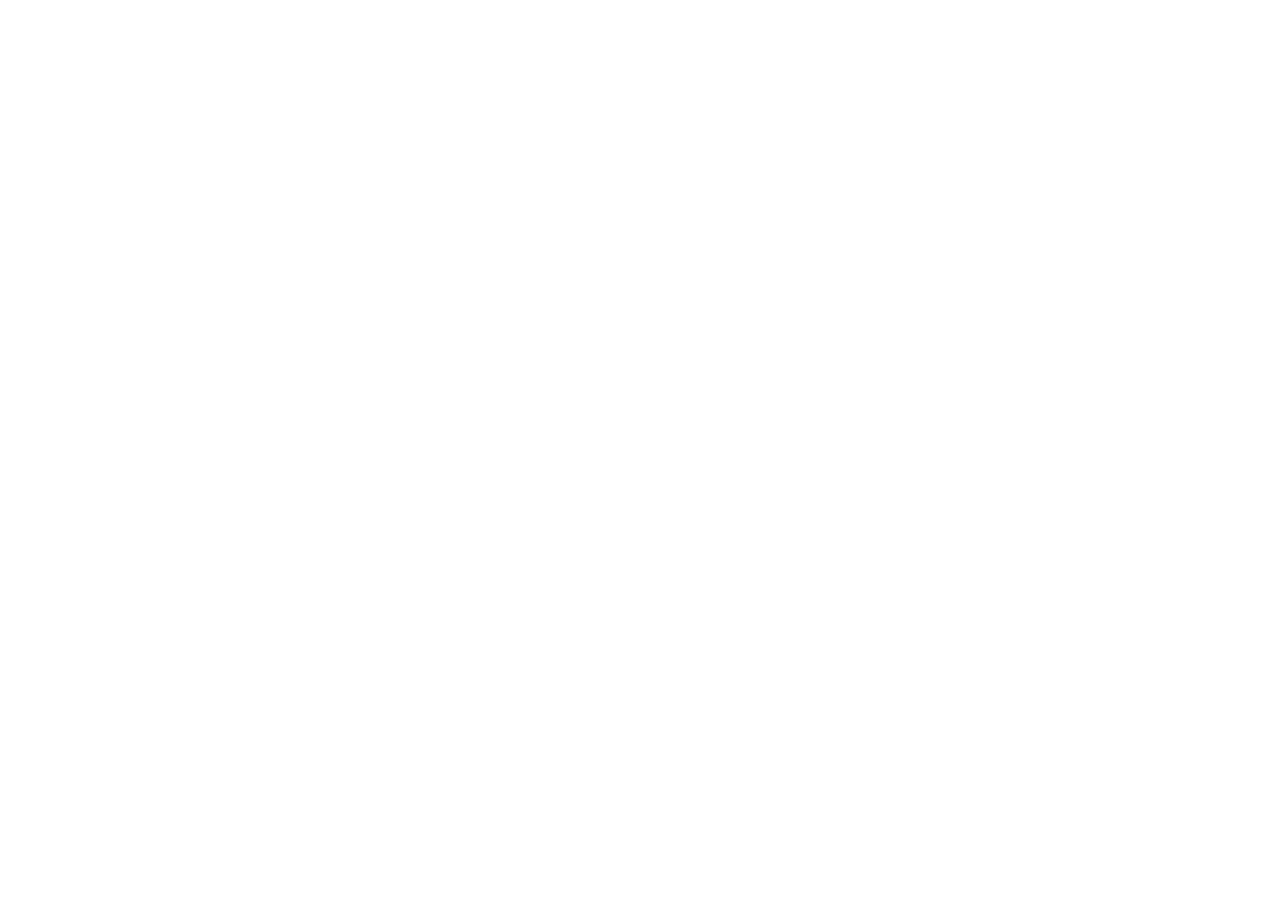
==== detail.html @ 769dc497 "detail for shop" ====
<!DOCTYPE html>
<html lang="en">
<head>
	<meta charset="UTF-8">
	<title>detail</title>
	<link rel="stylesheet" href="styles/main.css" type="text/css" />
	<link rel="stylesheet" href="styles/reset.css" type="text/css" />
</head>
<body>
	
</body>
</html>
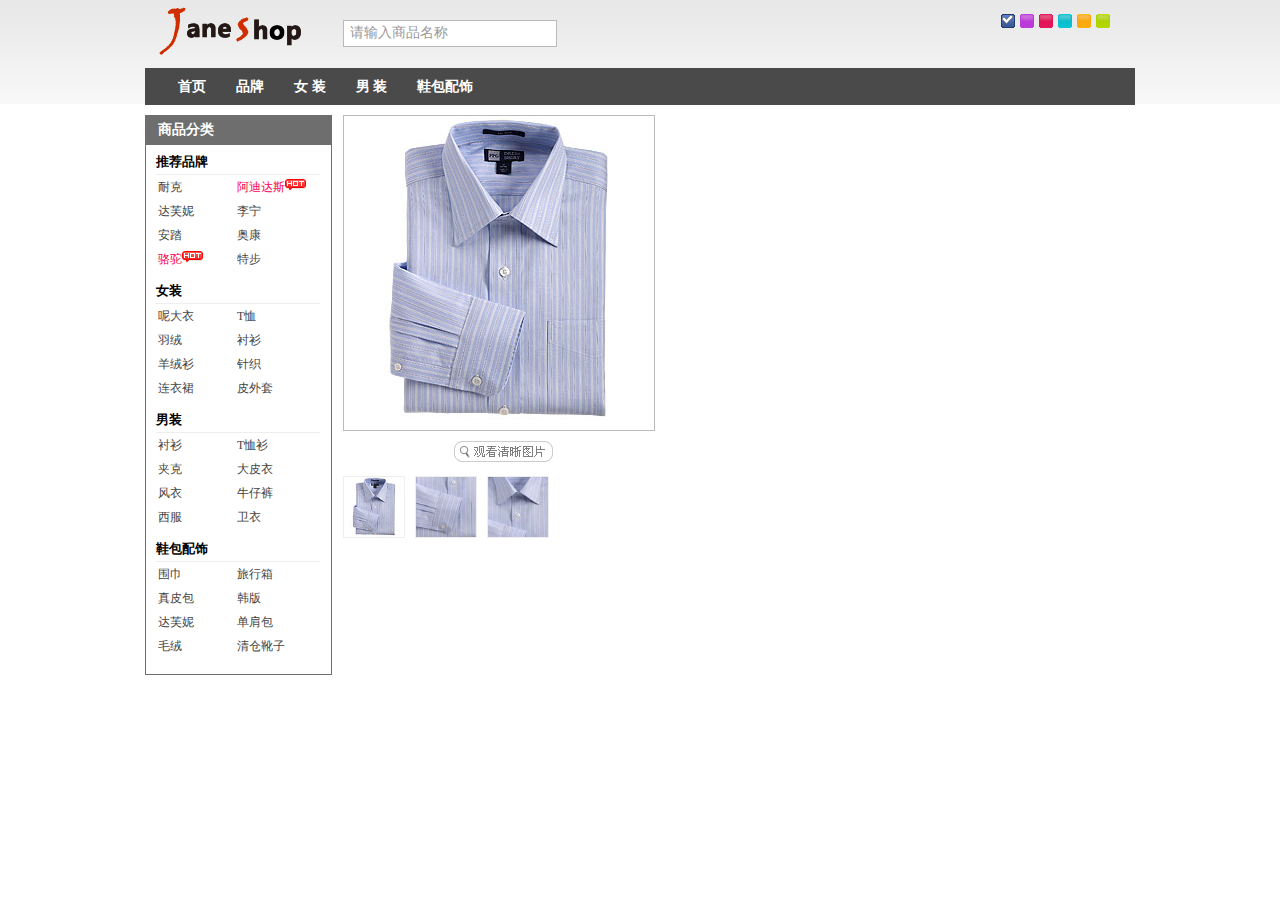
==== commit e53de740: "all the code for thickbox and zoom" ====
--- a/detail.html
+++ b/detail.html
@@ -3,10 +3,261 @@
 <head>
 	<meta charset="UTF-8">
 	<title>detail</title>
+	<script type="text/javascript" src='scripts/jquery-1.8.3.min.js'></script>
 	<link rel="stylesheet" href="styles/main.css" type="text/css" />
 	<link rel="stylesheet" href="styles/reset.css" type="text/css" />
+	<link rel="stylesheet" href="styles/skin/skin_0.css" type='text/css' id='cssfile' />
+	<link rel="stylesheet" href="styles/jquery.zoom.css"type='text/css' />
+	<link rel="stylesheet" type="text/css" href="styles/thickbox.css" />
+	<script type='text/javascript' src='scripts/jquery.thickbox.js'></script>
+	<script type="text/javascript" src='scripts/jquery.cookie.js'></script>
+	<script type='text/javascript' src='scripts/jquery.jqzoom.min.js'></script>
+	
 </head>
 <body>
-	
+	<div id='header'>
+		<div class='contWidth'>
+			<a href="#logo" class='logo'><img src="images/logo.gif" alt="Keithshop"></a>
+			<div class='search'>
+				<input type="text" id='inputSearch' class='' value='请输入商品名称' />
+			</div>
+			<ul id='skin'>
+				<li id='skin_0' title='蓝色' class='selected'>蓝色</li>
+				<li id='skin_1' title='紫色' >紫色</li>
+				<li id='skin_2' title='红色' >红色</li>
+				<li id='skin_3' title='天蓝色' >天蓝色</li>
+				<li id='skin_4' title='橙色' >橙色</li>
+				<li id='skin_5' title='淡绿色' >淡绿色</li>
+			</ul>
+			<!-- 导航 start -->
+			<div class='mainNav' id='nav'>
+				<ul class='nav'>
+					<li><a href="#">首页</a></li>
+					<li><a href="#">品牌</a>
+						<div class='jnNav'>
+							<div class='subitem'>
+								<dl class='fore'>
+									<dt>
+										<a href="#nogo">品牌：</a>
+									</dt>
+									<dd>
+										<em><a href="#nogo">耐克</a></em>
+										<em><a href="#nogo">阿迪达斯</a></em>
+										<em><a href="#nogo">达芙妮</a></em>
+										<em><a href="#nogo">李宁</a></em>
+										<em><a href="#nogo">安踏</a></em>
+										<em><a href="#nogo">奥康</a></em>
+										<em><a href="#nogo">骆驼</a></em>
+										<em><a href="#nogo">特步</a></em>
+										<em><a href="#nogo">耐克</a></em>
+										<em><a href="#nogo">阿迪达斯</a></em>
+										<em><a href="#nogo">达芙妮</a></em>
+										<em><a href="#nogo">李宁</a></em>
+										<em><a href="#nogo">特步</a></em>
+									</dd>
+								</dl>
+								<dl>
+									<dt>
+										<a href="#nogo">品牌：</a>
+									</dt>
+									<dd>
+										<em><a href="#nogo">耐克</a></em>
+										<em><a href="#nogo">阿迪达斯</a></em>
+										<em><a href="#nogo">达芙妮</a></em>
+										<em><a href="#nogo">李宁</a></em>
+										<em><a href="#nogo">安踏</a></em>
+										<em><a href="#nogo">奥康</a></em>
+										<em><a href="#nogo">骆驼</a></em>
+										<em><a href="#nogo">特步</a></em>
+										<em><a href="#nogo">耐克</a></em>
+										<em><a href="#nogo">阿迪达斯</a></em>
+										<em><a href="#nogo">达芙妮</a></em>
+										<em><a href="#nogo">李宁</a></em>
+										<em><a href="#nogo">特步</a></em>
+									</dd>
+								</dl>
+							</div>
+						</div>
+					</li>
+					<li><a href="#nogo">女 装</a>
+						<div class='jnNav'>
+							<div class='subitem'>
+								<dl class='fore'>
+									<dt>
+										<a href="#nogo">女装：</a>
+									</dt>
+									<dd>
+										<em><a href="#nogo">耐克</a></em>
+										<em><a href="#nogo">阿迪达斯</a></em>
+										<em><a href="#nogo">达芙妮</a></em>
+										<em><a href="#nogo">李宁</a></em>
+										<em><a href="#nogo">安踏</a></em>
+										<em><a href="#nogo">奥康</a></em>
+										<em><a href="#nogo">骆驼</a></em>
+										<em><a href="#nogo">特步</a></em>
+										<em><a href="#nogo">耐克</a></em>
+										<em><a href="#nogo">阿迪达斯</a></em>
+										<em><a href="#nogo">达芙妮</a></em>
+										<em><a href="#nogo">李宁</a></em>
+										<em><a href="#nogo">特步</a></em>
+									</dd>
+								</dl>
+								<dl>
+									<dt>
+										<a href="#nogo">女装：</a>
+									</dt>
+									<dd>
+										<em><a href="#nogo">耐克</a></em>
+										<em><a href="#nogo">阿迪达斯</a></em>
+										<em><a href="#nogo">达芙妮</a></em>
+										<em><a href="#nogo">李宁</a></em>
+										<em><a href="#nogo">安踏</a></em>
+										<em><a href="#nogo">奥康</a></em>
+										<em><a href="#nogo">骆驼</a></em>
+										<em><a href="#nogo">特步</a></em>
+										<em><a href="#nogo">耐克</a></em>
+										<em><a href="#nogo">阿迪达斯</a></em>
+										<em><a href="#nogo">达芙妮</a></em>
+										<em><a href="#nogo">李宁</a></em>
+										<em><a href="#nogo">特步</a></em>
+									</dd>
+								</dl>
+							</div>
+						</div>
+					</li>
+					<li><a href="#nogo">男 装</a>
+						<div class='jnNav'>
+							<div class='subitem'>
+								<dl class='fore'>
+									<dt>
+										<a href="#nogo">男装：</a>
+									</dt>
+									<dd>
+										<em><a href="#nogo">耐克</a></em>
+										<em><a href="#nogo">阿迪达斯</a></em>
+										<em><a href="#nogo">达芙妮</a></em>
+										<em><a href="#nogo">李宁</a></em>
+										<em><a href="#nogo">安踏</a></em>
+										<em><a href="#nogo">奥康</a></em>
+										<em><a href="#nogo">骆驼</a></em>
+										<em><a href="#nogo">特步</a></em>
+										<em><a href="#nogo">耐克</a></em>
+										<em><a href="#nogo">阿迪达斯</a></em>
+										<em><a href="#nogo">达芙妮</a></em>
+										<em><a href="#nogo">李宁</a></em>
+										<em><a href="#nogo">特步</a></em>
+									</dd>
+								</dl>
+								<dl>
+									<dt>
+										<a href="#nogo">男装：</a>
+									</dt>
+									<dd>
+										<em><a href="#nogo">耐克</a></em>
+										<em><a href="#nogo">阿迪达斯</a></em>
+										<em><a href="#nogo">达芙妮</a></em>
+										<em><a href="#nogo">李宁</a></em>
+										<em><a href="#nogo">安踏</a></em>
+										<em><a href="#nogo">奥康</a></em>
+										<em><a href="#nogo">骆驼</a></em>
+										<em><a href="#nogo">特步</a></em>
+										<em><a href="#nogo">耐克</a></em>
+										<em><a href="#nogo">阿迪达斯</a></em>
+										<em><a href="#nogo">达芙妮</a></em>
+										<em><a href="#nogo">李宁</a></em>
+										<em><a href="#nogo">特步</a></em>
+									</dd>
+								</dl>
+							</div>
+						</div>
+					</li>
+					<li><a href="#">鞋包配饰</a></li>
+				</ul>
+			</div>
+			<!-- 导航结束 -->
+		</div>
+	</div>
+	<!-- 头部结束 -->
+	<div id='content'>
+		<div class="janeshop">
+			<div id='jnCatalog'>
+				<h2 title='商品分类'>商品分类</h2>
+				<div class='jnCatainfo'>
+					<h3>推荐品牌</h3>
+					<ul>
+						<li><a href="#nogo">耐克</a></li>
+						<li><a href="#nogo" class='promoted'>阿迪达斯</a></li>
+						<li><a href="#nogo">达芙妮</a></li>
+						<li><a href="#nogo">李宁</a></li>
+						<li><a href="#nogo">安踏</a></li>
+						<li><a href="#nogo">奥康</a></li>
+						<li><a href="#nogo" class='promoted'>骆驼</a></li>
+						<li><a href="#nogo">特步</a></li>
+					</ul>
+					<br class='clear' />
+					<h3>女装</h3>
+					<ul>
+						<li><a href="#nogo">呢大衣</a></li>
+						<li><a href="#nogo">T恤</a></li>
+						<li><a href="#nogo">羽绒</a></li>
+						<li><a href="#nogo">衬衫</a></li>
+						<li><a href="#nogo">羊绒衫</a></li>
+						<li><a href="#nogo">针织</a></li>
+						<li><a href="#nogo">连衣裙</a></li>
+						<li><a href="#nogo">皮外套</a></li>
+					</ul>
+					<br class='clear' />
+					<h3>男装</h3>
+					<ul>
+						<li><a href="#nogo">衬衫</a></li>
+						<li><a href="#nogo">T恤衫</a></li>
+						<li><a href="#nogo">夹克</a></li>
+						<li><a href="#nogo">大皮衣</a></li>
+						<li><a href="#nogo">风衣</a></li>
+						<li><a href="#nogo">牛仔裤</a></li>
+						<li><a href="#nogo">西服</a></li>
+						<li><a href="#nogo">卫衣</a></li>
+					</ul>
+					<br class='clear' />
+					<h3>鞋包配饰</h3>
+					<ul>
+						<li><a href="#nogo">围巾</a></li>
+						<li><a href="#nogo">旅行箱</a></li>
+						<li><a href="#nogo">真皮包</a></li>
+						<li><a href="#nogo">韩版</a></li>
+						<li><a href="#nogo">达芙妮</a></li>
+						<li><a href="#nogo">单肩包</a></li>
+						<li><a href="#nogo">毛绒</a></li>
+						<li><a href="#nogo">清仓靴子</a></li>
+					</ul>
+				</div>
+			</div>
+			<div id='jnProitem'>
+				<div class='jqzoomWrap'>
+					<a href="images/pro_img/blue_one_big.jpg" class='jqzoom' rel='gal1' title='免烫高支棉条纹衬衣'>
+						<img src="images/pro_img/blue_one_small.jpg" alt="免烫高支棉条纹衬衣" title='免烫高支棉条纹衬衣' id='bigImg'/>
+					</a>
+				</div>
+				<span>
+					<a href="images/pro_img/blue_one_big.jpg" id='thickImg' class='thickbox' title='免烫高支棉条纹衬衣'>
+						<img src="images/look.gif" alt="点击看大图" />
+					</a>
+				</span>
+				<ul class='imgList'>
+					<li><a href="javascript:void(0)" rel="{gallery:'gal1',smallimage:'images/pro_img/blue_one_small.jpg',largeimage:'images/pro_img/blue_one_big.jpg'}">
+						<img src="images/pro_img/blue_one.jpg" alt="" />
+					</a></li>
+					<li><a href="javascript:void(0)" rel="{gallery:'gal1',smallimage: 'images/pro_img/blue_two_small.jpg',largeimage: 'images/pro_img/blue_two_big.jpg'}">
+						<img src="images/pro_img/blue_two.jpg" alt="" />
+					</a></li>
+					<li><a href="javascript:void(0)" rel="{gallery: 'gal1', smallimage: 'images/pro_img/blue_three_small.jpg',largeimage: 'images/pro_img/blue_three_big.jpg'}">
+						<img src="images/pro_img/blue_three.jpg" alt="" />
+					</a></li>
+				</ul>
+			</div>
+			<div id='jnDetails'></div>
+		</div>
+	</div>
+	<script type="text/javascript" src='scripts/global.js'></script>
 </body>
 </html>--- a/styles/main.css
+++ b/styles/main.css
@@ -0,0 +1,526 @@
+#header{
+	background: url("../images/headerbg.png") repeat-x scroll 0 0 #fff;
+	height:105px;
+}
+#header .contWidth{
+	position: relative;
+	height:105px;
+	width:990px;
+	margin:0 auto;
+	z-index:100;
+}
+#header .logo{
+	float:left;
+	margin:0 0 0 10px;
+	color:#fff;
+	line-height:80px;
+}
+#header .search{
+	position: absolute;
+	left:198px;
+	top:20px;
+}
+
+
+
+#inputSearch{
+	border:1px solid #bababa;
+	color:#999;
+	font-size:14px;
+	height:17px;
+	padding:3px 6px 5px 6px;
+	width:200px;
+}
+#inputSearch.focus{
+	border:1px solid #00a5ff;
+}
+
+
+#skin{
+	float:right;
+	margin:10px;
+	padding:4px;
+	width:120px;
+}
+#skin li{
+	float:left;
+	margin-right:4px;
+	width:15px;
+	height:15px;
+	overflow:hidden;
+	display:block;
+	cursor:pointer;
+	text-indent:-9999px;
+	background-image: url(../images/theme.gif);
+}
+#skin_0{
+	background-position: 0px 0px;
+}
+#skin_1{
+	background-position: 15px 0px;
+}
+#skin_2{
+	background-position: 35px 0px;
+}
+#skin_3{
+	background-position: 55px 0px;
+}
+#skin_4{
+	background-position: 75px 0px;
+}
+#skin_5{
+	background-position: 95px 0px
+}
+#skin_0.selected{
+	background-position: 0px 15px;
+}
+#skin_1.selected{
+	background-position: 15px 15px;
+}
+#skin_2.selected{
+	background-position: 35px 15px;
+}
+#skin_3.selected{
+	background-position: 55px 15px;
+}
+#skin_4.selected{
+	background-position: 75px 15px;
+}
+#skin_5.selected{
+	background-position: 95px 15px;
+}
+
+/*导航样式开始*/
+.mainNav{
+	position: absolute;
+	top:68px;
+	left:0px;
+	height:37px;
+	line-height:37px;
+	width:990px;
+	z-index:100;
+	background-color: #4a4a4a;
+}
+.mainNav .nav{
+	display: inline;
+	float:left;
+	margin-left:25px;
+}
+.mainNav ul li{
+	float:left;
+	display: inline;
+	margin-right:14px;
+	position: relative;
+	z-index: 100;
+}
+.mainNav ul li a{
+	display:block;
+	padding:0 8px;
+	font-weight: 700;
+	color:#fff;
+	font-size:14px;
+}
+.mainNav ul li a:hover{
+	background: none;
+}
+/*二级菜单*/
+.jnNav{
+	background: #fff;
+	border:1px solid #b1b1b1;
+	border-top:0px;
+	position: absolute;
+	overflow: hidden;
+	top:37px;
+	left:0px;
+	width:474px;
+	z-index: 1000;
+	display:none;
+}
+.jnNav .subitem{
+	float:left;
+	height:auto !important;
+	min-height:100px;
+	padding:10px 12px;
+	width:450px;
+}
+.jnNav .subitem dl{
+	border-top:1px dashed #c4c4c4;
+	overflow: hidden;
+	padding:8px 0;
+	float: left;
+}
+.jnNav .subitem .fore{
+	border-top-style:none;
+	padding-top:0;
+}
+.jnNav .subitem dt{
+	float:left;
+	font-weight: bold;
+	line-height: 16px;
+	padding: 4px 3px;
+	text-align:center;
+	width:76px;
+}
+.jnNav .subitem dt a{
+	color:#000;
+	font-weight:700;
+	font-size:12px;
+	padding:0;
+}
+.jnNav .subitem dd{
+	float:left;
+	overflow: hidden;
+	padding:0px;
+	width:364px;
+}
+.jnNav .subitem em {
+	border-right:1px solid #ccc;
+	float:left;
+	font-style:normal;
+	height:14px;
+	line-height:14px;
+	margin:5px 0;
+	padding:0 8px;
+}
+.jnNav .subitem em a{
+	color:#666;
+	white-space: nowrap;
+	font-size:12px;
+	font-weight: normal;
+	padding:0px;
+}
+.jnNav .subitem em.noborder{
+	border-right:none;
+}
+/* 网站主体 */
+#content{
+	clear:both;
+	margin:0 auto;
+	width:990px;
+	position:relative;
+	font-size:12px;
+}
+.janeshop{
+	height:560px;
+	padding:10px 0;
+	overflow: hidden;
+}
+#jnCatalog{
+	float:left;
+	height:560px;
+	margin:0 11px 0 0 ;
+	overflow: hidden;
+	width:187px;
+}
+#jnImageroll{
+	float:left;
+	height:320px;
+	margin:0px 12px 0 0;
+	overflow:hidden;
+	position:relative;
+	width:550px;
+}
+#jnNotice{
+	float:left;
+	height:321px;
+	overflow:hidden;
+	width:230px;
+}
+#jnBrand{
+	float:left;
+	height:230px;
+	margin:10px 0;
+	overflow:hidden;
+	width:790px;
+}
+/* 左边商品分类 */
+#jnCatalog h2{
+	height:30px;
+	line-height:30px;
+	font-weight: bold;
+	text-indent:13px;
+	color:#fff;
+	font-size:14px;
+	background-color: #6e6e6e;
+}
+.jnCatainfo{
+	border:1px solid #6e6e6e;
+	border-style:none solid solid;
+	border-width:0 1px 1px;
+	height:524px;
+	overflow: hidden;
+	padding:5px 10px 0;
+	width:165px;
+}
+.jnCatainfo h3{
+	border-bottom:1px solid #eee;
+	height:24px;
+	line-height:24px;
+	width:164px;
+	clear:both;
+	font-size:13px;
+	font-weight:bold;
+}
+.jnCatainfo ul{
+	float:left;
+	padding:0 2px 8px;
+}
+.jnCatainfo li{
+	color:#aeadae;
+	float:left;
+	height:24px;
+	line-height:24px;
+	width:79px;
+	overflow:hidden;
+	position: relative;
+}
+.jnCatainfo li a{
+	color:#444;
+}
+.jnCatainfo li a:hover{
+	color:#008cd7;
+	text-decoration:none;
+}
+.jnCatainfo li a.promoted{
+	color:#f9044e;
+}
+.jnCatainfo li .hot{
+	background: url("../images/hot.gif") no-repeat scroll 0 0 transparent;
+	height:16px;
+	position:absolute;
+	top:2px;
+	width:21px;
+}
+/* 大屏广告 */
+#jnImageroll img{
+	position:absolute;
+	left:0px;
+	top:0px;
+}
+#jnImageroll div{
+	position:absolute;
+	bottom:0px;
+	overflow:hidden;
+	float:left;
+}
+#jnImageroll div a{
+	background-color: #444;
+	color:#fff;
+	display:inline-block;
+	float:left;
+	height:32px;
+	margin-right:1px;
+	overflow:hidden;
+	padding:5px 15px;
+	text-align:center;
+	width:79px;
+}
+#jnImageroll div a:hover{
+	text-decoration:underline;
+}
+#jnImageroll div a em{
+	cursor:pointer;
+	display:block;
+	height:16px;
+	overflow:hidden;
+	width:79px;
+}
+#jnImageroll .last{
+	margin:0px;
+	width:80px;
+}
+#jnImageroll a.chos{
+	background: url('../images/adindex.gif') no-repeat center 39px #37a7d7;
+	color:#fff;
+}
+/* 最新动态 */
+#jnMiaosha{
+	float:left;
+	height:176px;
+	margin-bottom:10px;
+	overflow:hidden;
+	width:230px;
+}
+#jnNoticeInfo{
+	float:left;
+	border:1px solid #dfdfdf;
+	height:133px;
+	overflow:hidden;
+	width:228px;
+}
+#jnNoticeInfo h2{
+	height:23px;
+	line-height:23px;
+	border-bottom:1px solid #dfdfdf;
+	text-indent:12px;
+}
+#jnNoticeInfo ul{
+	float:left;
+	padding:6px 2px 0px 12px;
+}
+#jnNoticeInfo li{
+	height:20px;
+	line-height:20px;
+	overflow:hidden;
+}
+#jnNoticeInfo li a{
+	color:gray;
+}
+#jnNoticeInfo li a:hover{
+	color:#008cd7;
+	text-decoration:none;
+}
+#tooltip{
+	position:absolute;
+	border:1px solid #333;
+	background-color: #f7f5d1;
+	padding:1px;
+	color:#333;
+	display:none;
+	font-size:12px;
+}
+/* 品牌活动 */
+#jnBrandTab{
+	border-bottom:1px solid #e4e4e4;
+	float:left;
+	height:29px;
+	position:relative;
+	width:790px;
+}
+#jnBrandTab h2{
+	height:29px;
+	line-height:29px;
+	left:0px;
+	position:absolute;
+	width:100px;
+	font-size:14px;
+}
+#jnBrandTab ul{
+	position:absolute;
+	right:0px;
+	top:10px;
+}
+#jnBrandTab ul li {
+	float:left;
+	margin:0 10px 0 0 ;
+}
+#jnBrandTab li a{
+	background-color: #e4e4e4;
+	color:#000;
+	display:inline-block;
+	height:20px;
+	line-height:20px;
+	padding:0 10px;
+}
+#jnBrandTab .chos{
+	background: url('../images/chos.gif') no-repeat scroll 50% bottom transparent;
+	padding-bottom:3px;
+}
+#jnBrandTab .chos a{
+	background-color: #fa5889;
+	color:#fff;
+	outline:0 none;
+}
+#jnBrandContent{
+	float:left;
+	height:188px;
+	overflow:hidden;
+	margin:8px 5px;
+	width:790px;
+	position:relative;
+}
+#jnBrandList{
+	position:absolute;
+	left:0px;
+	top:0px;
+	width:3200px;
+}
+#jnBrandList li{
+	float:left;
+	height:188px;
+	overflow:hidden;
+	padding:0 5px;
+	position:relative;
+	width:185px;
+}
+#jnBrandList li img{
+	left:5px;
+	position:absolute;
+	top:0px;
+}
+#jnBrandList li span{
+	background-color: #efefef;
+	position:absolute;
+	bottom:0px;
+	color:#666;
+	display:block;
+	font-size:14px;
+	height:24px;
+	line-height:24px;
+	overflow:hidden;
+	text-align:center;
+	width:183px;
+}
+#jnBrandList li a {
+	color:#666;
+}
+#jnBrandList li a:hover{
+	color:#008cd7;
+	text-decoration:none;
+}
+.imageMask{
+	background-color:#ffffff; 
+	filter:alpha(opacity=0);
+	opacity: 0;
+	cursor: pointer;
+}
+.imageOver{
+	background:url('../images/zoom.gif') no-repeat 50% 50%;
+	filter:alpha(opacity=60);
+	opacity:0.6;
+}
+
+/* detail start*/
+#jnProitem{
+	float:left;
+	width:312px;
+	height:560px;
+	display:inline;
+}
+/* 产品大图和产品缩略图 start */
+#jnProitem .jqzoomWrap{
+	border:1px solid #bbb;
+	cursor:pointer;
+	float:left;
+	padding:0px;
+	position:relative;
+}
+#jnProitem span{
+	clear:both;
+	display:block;
+	padding-bottom:10px;
+	padding-top:10px;
+	width:320px;
+	text-align:center;
+}
+#jnProitem ul.imgList{
+	height:80px;
+}
+#jnProitem ul.imgList li{
+	float:left;
+	margin-right:10px;
+}
+#jnProitem ul.imgList li img{
+	width:60px;
+	height:60px;
+	padding:1px;
+	background-color: #eee;
+	cursor:pointer;
+}
+#jnProitem ul.imgList li img:hover{
+	padding:1px;
+	background-color: #999;
+}
+/* 产品大图和产品缩略图 end */
+
+/* detail end */--- a/styles/skin/skin_0.css
+++ b/styles/skin/skin_0.css
@@ -0,0 +1,6 @@
+.mainNav {
+    background-color: #4A4A4A;
+}
+#jnCatalog h2 {
+    background-color: #6E6E6E;
+}--- a/styles/thickbox.css
+++ b/styles/thickbox.css
@@ -0,0 +1,163 @@
+/* ----------------------------------------------------------------------------------------------------------------*/
+/* ---------->>> global settings needed for thickbox <<<-----------------------------------------------------------*/
+/* ----------------------------------------------------------------------------------------------------------------*/
+*{padding: 0; margin: 0;}
+
+/* ----------------------------------------------------------------------------------------------------------------*/
+/* ---------->>> thickbox specific link and font settings <<<------------------------------------------------------*/
+/* ----------------------------------------------------------------------------------------------------------------*/
+#TB_window {
+	font: 12px Arial, Helvetica, sans-serif;
+	color: #333333;
+}
+
+#TB_secondLine {
+	font: 10px Arial, Helvetica, sans-serif;
+	color:#666666;
+}
+
+#TB_window a:link {color: #666666;}
+#TB_window a:visited {color: #666666;}
+#TB_window a:hover {color: #000;}
+#TB_window a:active {color: #666666;}
+#TB_window a:focus{color: #666666;}
+
+/* ----------------------------------------------------------------------------------------------------------------*/
+/* ---------->>> thickbox settings <<<-----------------------------------------------------------------------------*/
+/* ----------------------------------------------------------------------------------------------------------------*/
+#TB_overlay {
+	position: fixed;
+	z-index:100;
+	top: 0px;
+	left: 0px;
+	height:100%;
+	width:100%;
+}
+
+.TB_overlayMacFFBGHack {background: url(macFFBgHack.png) repeat;}
+.TB_overlayBG {
+	background-color:#000;
+	filter:alpha(opacity=75);
+	-moz-opacity: 0.75;
+	opacity: 0.75;
+}
+
+* html #TB_overlay { /* ie6 hack */
+     position: absolute;
+     height: expression(document.body.scrollHeight > document.body.offsetHeight ? document.body.scrollHeight : document.body.offsetHeight + 'px');
+}
+
+#TB_window {
+	position: fixed;
+	background: #ffffff;
+	z-index: 102;
+	color:#000000;
+	display:none;
+	border: 4px solid #525252;
+	text-align:left;
+	top:50%;
+	left:50%;
+}
+
+* html #TB_window { /* ie6 hack */
+position: absolute;
+margin-top: expression(0 - parseInt(this.offsetHeight / 2) + (TBWindowMargin = document.documentElement && document.documentElement.scrollTop || document.body.scrollTop) + 'px');
+}
+
+#TB_window img#TB_Image {
+	display:block;
+	margin: 15px 0 0 15px;
+	border-right: 1px solid #ccc;
+	border-bottom: 1px solid #ccc;
+	border-top: 1px solid #666;
+	border-left: 1px solid #666;
+}
+
+#TB_caption{
+	height:25px;
+	padding:7px 30px 10px 25px;
+	float:left;
+}
+
+#TB_closeWindow{
+	height:25px;
+	padding:11px 25px 10px 0;
+	float:right;
+}
+
+#TB_closeAjaxWindow{
+	padding:7px 10px 5px 0;
+	margin-bottom:1px;
+	text-align:right;
+	float:right;
+}
+
+#TB_ajaxWindowTitle{
+	float:left;
+	padding:7px 0 5px 10px;
+	margin-bottom:1px;
+}
+
+#TB_title{
+	background-color:#e8e8e8;
+	height:27px;
+}
+
+#TB_ajaxContent{
+	clear:both;
+	padding:2px 15px 15px 15px;
+	overflow:auto;
+	text-align:left;
+	line-height:1.4em;
+}
+
+#TB_ajaxContent.TB_modal{
+	padding:15px;
+}
+
+#TB_ajaxContent p{
+	padding:5px 0px 5px 0px;
+}
+
+#TB_load{
+	position: fixed;
+	display:none;
+	height:13px;
+	width:208px;
+	z-index:103;
+	top: 50%;
+	left: 50%;
+	margin: -6px 0 0 -104px; /* -height/2 0 0 -width/2 */
+}
+
+* html #TB_load { /* ie6 hack */
+position: absolute;
+margin-top: expression(0 - parseInt(this.offsetHeight / 2) + (TBWindowMargin = document.documentElement && document.documentElement.scrollTop || document.body.scrollTop) + 'px');
+}
+
+#TB_HideSelect{
+	z-index:99;
+	position:fixed;
+	top: 0;
+	left: 0;
+	background-color:#fff;
+	border:none;
+	filter:alpha(opacity=0);
+	-moz-opacity: 0;
+	opacity: 0;
+	height:100%;
+	width:100%;
+}
+
+* html #TB_HideSelect { /* ie6 hack */
+     position: absolute;
+     height: expression(document.body.scrollHeight > document.body.offsetHeight ? document.body.scrollHeight : document.body.offsetHeight + 'px');
+}
+
+#TB_iframeContent{
+	clear:both;
+	border:none;
+	margin-bottom:-1px;
+	margin-top:1px;
+	_margin-bottom:1px;
+}
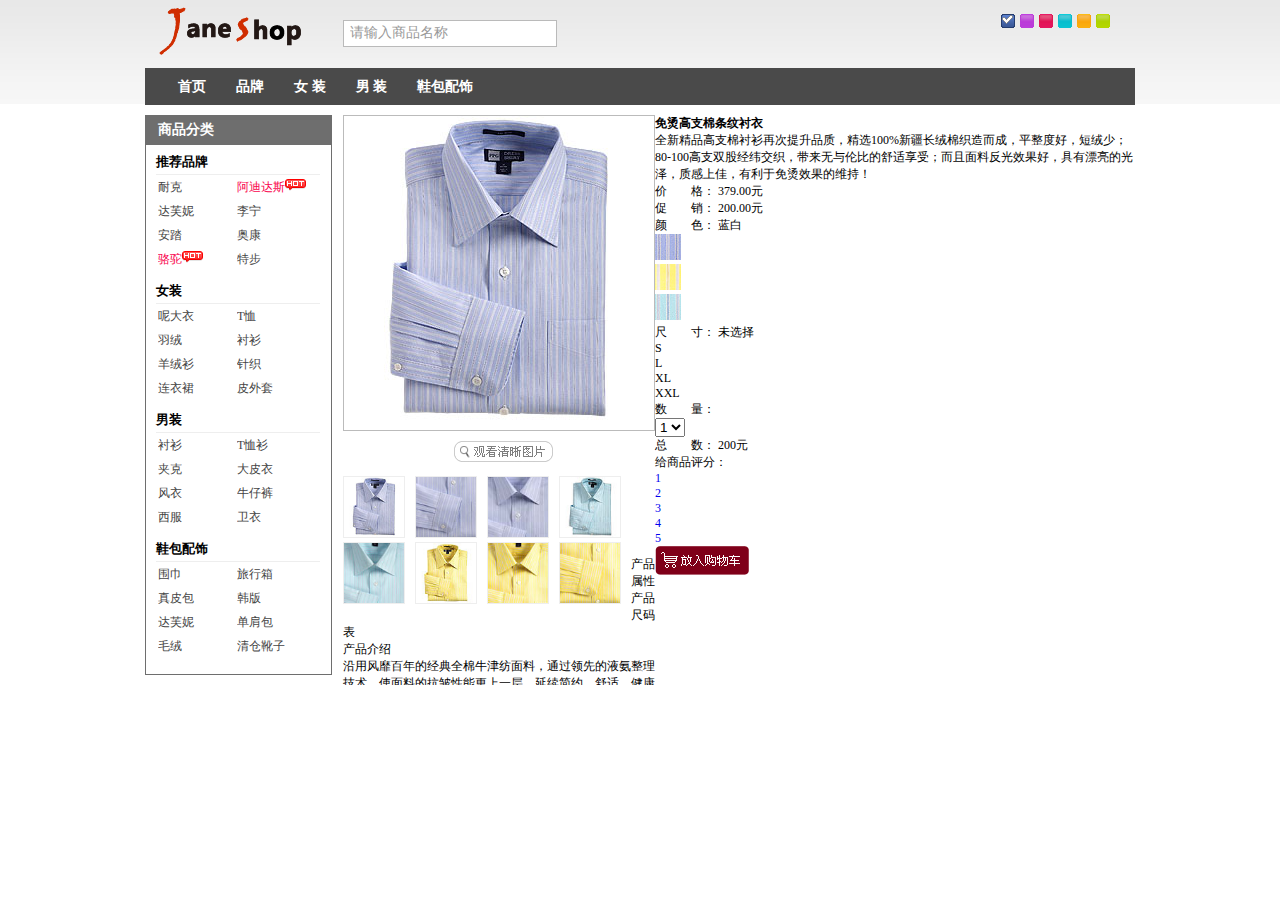
==== commit 380c7de0: "The changes of tab , switchColor , sizeAndPrice" ====
--- a/detail.html
+++ b/detail.html
@@ -244,18 +244,123 @@
 					</a>
 				</span>
 				<ul class='imgList'>
-					<li><a href="javascript:void(0)" rel="{gallery:'gal1',smallimage:'images/pro_img/blue_one_small.jpg',largeimage:'images/pro_img/blue_one_big.jpg'}">
+					 <li class='imgList_blue'><a href="javascript:void(0)" rel="{gallery:'gal1',smallimage:'images/pro_img/blue_one_small.jpg',largeimage:'images/pro_img/blue_one_big.jpg'}">
 						<img src="images/pro_img/blue_one.jpg" alt="" />
 					</a></li>
-					<li><a href="javascript:void(0)" rel="{gallery:'gal1',smallimage: 'images/pro_img/blue_two_small.jpg',largeimage: 'images/pro_img/blue_two_big.jpg'}">
+					<li class='imgList_blue'><a href="javascript:void(0)" rel="{gallery:'gal1',smallimage: 'images/pro_img/blue_two_small.jpg',largeimage: 'images/pro_img/blue_two_big.jpg'}">
 						<img src="images/pro_img/blue_two.jpg" alt="" />
 					</a></li>
-					<li><a href="javascript:void(0)" rel="{gallery: 'gal1', smallimage: 'images/pro_img/blue_three_small.jpg',largeimage: 'images/pro_img/blue_three_big.jpg'}">
+					<li class='imgList_blue'><a href="javascript:void(0)" rel="{gallery: 'gal1', smallimage: 'images/pro_img/blue_three_small.jpg',largeimage: 'images/pro_img/blue_three_big.jpg'}">
 						<img src="images/pro_img/blue_three.jpg" alt="" />
 					</a></li>
+
+					<li class='imgList_green hide'><a href="javascript:void(0)" rel="{gallery:'gal1',smallimage:'images/pro_img/green_one_small.jpg',largeimage: 'images/pro_img/green_one_big.jpg'}">
+						<img src="images/pro_img/green_one.jpg" alt="">
+					</a>
+					</li>
+					<li class='imgList_green hide'><a href="javascript:void(0)" rel="{gallery:'gal1',smallimage:'images/pro_img/green_two_small.jpg',largeimage: 'images/pro_img/green_two_big.jpg'}">
+						<img src="images/pro_img/green_two.jpg" alt="">
+					</a>
+					</li>
+
+					<li class='imgList_yellow hide'><a href="javascript:void(0)" rel="{gallery:'gal1',smallimage:'images/pro_img/yellow_one_small.jpg',largeimage: 'images/pro_img/yellow_one_big.jpg'}">
+						<img src="images/pro_img/yellow_one.jpg" alt="" />
+					</a>
+					</li>
+					<li class='imgList_yellow hide'><a href="javascript:void(0)" rel="{gallery:'gal1',smallimage:'images/pro_img/yellow_two_small.jpg',largeimage: 'images/pro_img/yellow_two_big.jpg'}">
+						<img src="images/pro_img/yellow_two.jpg" alt="" />
+					</a>
+					</li>
+					<li class='imgList_yellow hide'><a href="javascript:void(0)" rel="{gallery:'gal1',smallimage:'images/pro_img/yellow_three_small.jpg',largeimage: 'images/pro_img/yellow_three_big.jpg'}">
+						<img src="images/pro_img/yellow_three.jpg" alt="" />
+					</a>
+					</li>
 				</ul>
-			</div>
-			<div id='jnDetails'></div>
+				<div class='tab'>
+					<div class='tab_menu'>
+						<ul>
+							<li class='selected'>产品属性</li>
+							<li>产品尺码表</li>
+							<li>产品介绍</li>
+						</ul>
+					</div>
+					<div class='tab_box'>
+						<div>沿用风靡百年的经典全棉牛津纺面料，通过领先的液氨整理技术，使面料的抗皱性能更上一层。延续简约、舒适、健康设计理念，特推出免烫、易打理的精细免烫牛津纺长袖衬衫系列。 </div>
+						<div class='hide'>
+							来自新疆无污染的生态棉花，采用紧密纺精梳棉纱，单经双纬的织造组织，造就了颗粒饱满、朴实无华、温润细腻的经典牛津纺，易洗快干、手感丰软、吸湿性好。设计师遵循布料完美肌理，立体剪裁，曲摆的现代人性化裁减，相得益彰，浑然天成。
+						</div>
+						<div class='hide'>
+							世界权威德国科德宝的衬和英国高士缝纫线使成衣领型自然舒展、永不变形，缝线部位平服工整、牢固耐磨；人性化的4片式后背打褶结构设计提供更舒适的活动空间；领尖扣的领型设计戴或不戴领带风格炯同、瞬间呈现；醇正天然设计，只为彰显自然荣耀。
+						</div>
+					</div>
+				</div>
+			</div>
+			<div id='jnDetails'>
+				<div class='jnProDetail'>
+					<h4>免烫高支棉条纹衬衣</h4>
+					<ul class='jnProDetailList'>
+						<li>
+							全新精品高支棉衬衫再次提升品质，精选100%新疆长绒棉织造而成，平整度好，短绒少； 80-100高支双股经纬交织，带来无与伦比的舒适享受；而且面料反光效果好，具有漂亮的光泽，质感上佳，有利于免烫效果的维持！
+						</li>
+						<li>
+							<span>价&#12288;&#12288;格：</span>
+							<strong class='del'>379.00</strong>元
+						</li>
+						<li class='tbDetailPrice'>
+							<span>促&#12288;&#12288;销：</span>
+							<strong>200.00</strong>元
+						</li>
+						<li class='color_change'>
+							<span>颜&#12288;&#12288;色：</span>
+							<strong>蓝白</strong>
+							<ul>
+								<li><img src="images/pro_img/blue.jpg" alt="蓝白"></li>
+								<li><img src="images/pro_img/yellow.jpg" alt="黄白"></li>
+								<li><img src="images/pro_img/green.jpg" alt="粉绿"></li>
+							</ul>
+						</li>
+						<li class='pro_size'>
+							<span>尺&#12288;&#12288;寸：</span>
+							<strong>未选择</strong>
+							<ul>
+								<li>S</li>
+								<li>L</li>
+								<li>XL</li>
+								<li>XXL</li>
+							</ul>
+						</li>
+						<li>
+							<span>数&#12288;&#12288;量：</span>
+							<div class='pro_num'>
+								<select  id="num_sort">
+									<option value="1" selected='selceted'>1</option>
+									<option value="2">2</option>
+									<option value="3">3</option>
+									<option value="4">4</option>
+									<option value="5">5</option>
+								</select>
+							</div>
+						</li>
+						<li class='pro_price'>
+							<span>总&#12288;&#12288;数：</span>
+							<strong>200</strong>元
+						</li>
+					</ul>
+					<div class='pro_rating'>
+						给商品评分：
+						<ul class='rating nostar'>
+							<li class='one'><a href="#" title="1分">1</a></li>
+							<li class='two'><a href="#" title="2分">2</a></li>
+							<li class='three'><a href="#" title="3分">3</a></li>
+							<li class='four'><a href="#" title="4分">4</a></li>
+							<li class='five'><a href="#" title="5分">5</a></li>
+						</ul>
+					</div>
+					<div class='cart'>
+						<a href="#"><img src="images/btn_cart.png" alt="放入购物车"></a>
+					</div>
+				</div>
+			</div>
 		</div>
 	</div>
 	<script type="text/javascript" src='scripts/global.js'></script>
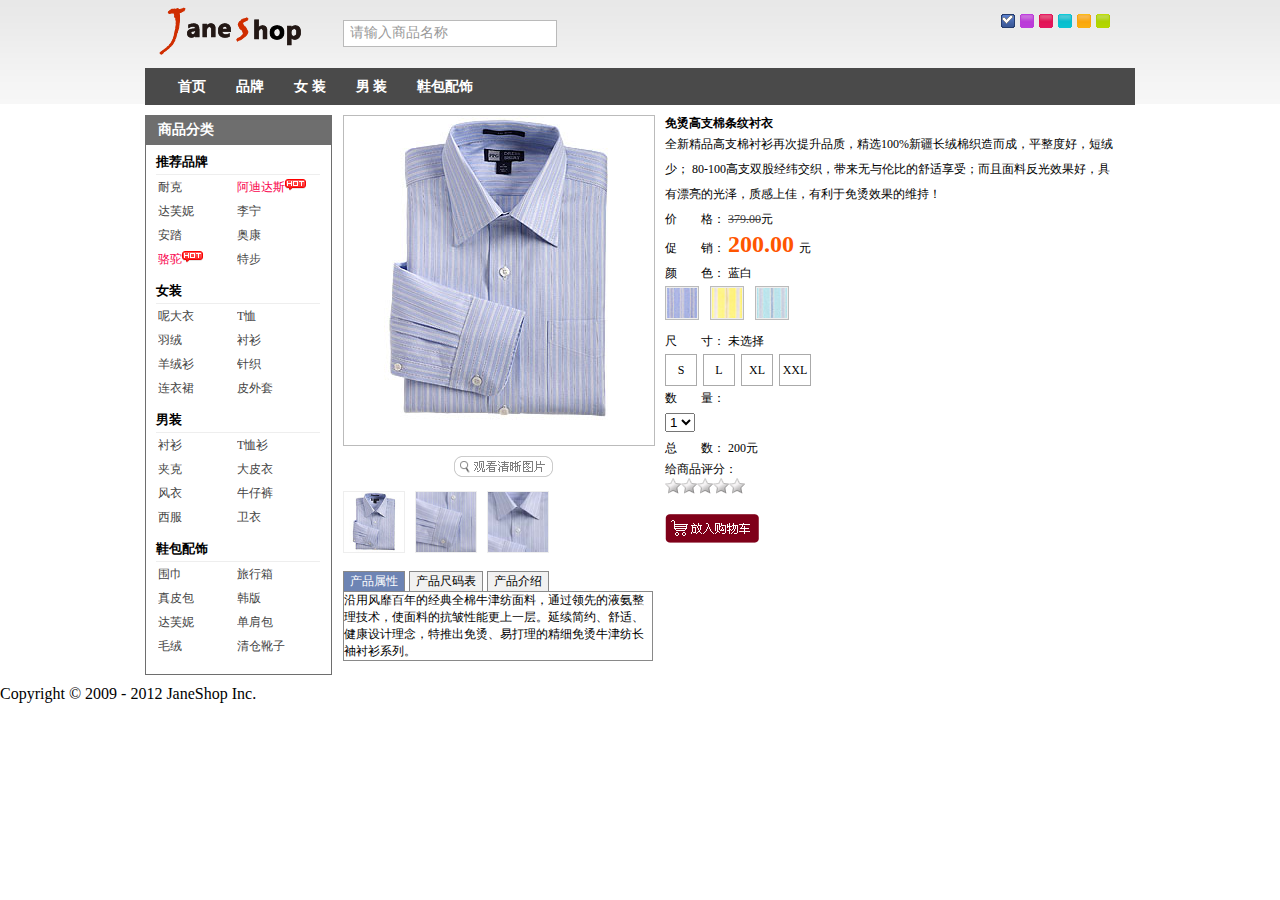
==== commit 1729122a: "finished all the codes for the detail page" ====
--- a/detail.html
+++ b/detail.html
@@ -7,12 +7,10 @@
 	<link rel="stylesheet" href="styles/main.css" type="text/css" />
 	<link rel="stylesheet" href="styles/reset.css" type="text/css" />
 	<link rel="stylesheet" href="styles/skin/skin_0.css" type='text/css' id='cssfile' />
-	<link rel="stylesheet" href="styles/jquery.zoom.css"type='text/css' />
 	<link rel="stylesheet" type="text/css" href="styles/thickbox.css" />
 	<script type='text/javascript' src='scripts/jquery.thickbox.js'></script>
 	<script type="text/javascript" src='scripts/jquery.cookie.js'></script>
 	<script type='text/javascript' src='scripts/jquery.jqzoom.min.js'></script>
-	
 </head>
 <body>
 	<div id='header'>
@@ -176,8 +174,7 @@
 			</div>
 			<!-- 导航结束 -->
 		</div>
-	</div>
-	<!-- 头部结束 -->
+	</div>	<!-- 头部结束 -->
 	<div id='content'>
 		<div class="janeshop">
 			<div id='jnCatalog'>
@@ -348,7 +345,9 @@
 					</ul>
 					<div class='pro_rating'>
 						给商品评分：
-						<ul class='rating nostar'>
+						<ul class='rating 
+
+						star'>
 							<li class='one'><a href="#" title="1分">1</a></li>
 							<li class='two'><a href="#" title="2分">2</a></li>
 							<li class='three'><a href="#" title="3分">3</a></li>
@@ -362,6 +361,9 @@
 				</div>
 			</div>
 		</div>
+	</div>  	<!-- 内容结束 -->
+	<div id='footer'>
+		<p>Copyright  &copy; 2009 - 2012 JaneShop Inc.</p>
 	</div>
 	<script type="text/javascript" src='scripts/global.js'></script>
 </body>
--- a/styles/main.css
+++ b/styles/main.css
@@ -517,10 +517,193 @@
 	background-color: #eee;
 	cursor:pointer;
 }
+.imgList .hide{
+	display:none;
+}
 #jnProitem ul.imgList li img:hover{
 	padding:1px;
 	background-color: #999;
 }
 /* 产品大图和产品缩略图 end */
-
+/* 选项卡 */
+.tab{
+	clear:both;
+	float:left;
+	height:230px;
+	overflow:hidden;
+	width:310px;
+}
+.tab .tab_menu{
+	clear:both;
+}
+.tab .tab_menu li{
+	float:left;
+	text-align:center;
+	padding:1px 6px;
+	border:1px solid #898989;
+	cursor:pointer;
+	list-style:none;
+	margin-right:4px;
+	background-color: #f1f1f1;
+	border-bottom:none;
+}
+.tab .tab_menu li.hover{
+	background-color: #dfdfdf;
+}
+.tab .tab_menu li.selected{
+	color:#fff;
+	background-color: #6d84b4;
+}
+.tab .tab_box{
+	clear:both;
+	border:1px solid #898989;
+}
+.tab .hide{
+	display:none;
+}
+/* 选项卡end */
+/* jnDetails */
+#jnDetails{
+	float:left;
+	display:inline;
+	overflow:hidden;
+	width:468px;
+}
+#jnDetails .jnProDetail{
+	padding:0 10px 10px 10px;
+}
+#jnDetails .jnProDetailList li{
+	line-height:25px;
+	float:left;
+	width:100%;
+}
+#jnDetails .jnProDetailList strong.del{
+	color:#404040;
+	font-size:12px;
+	position:static;
+	text-decoration:line-through;
+}
+#jnDetails .jnProDetailList strong{
+	font-weight:400;
+}
+#jnDetails .jnProDetailList .tbDetailPrice strong{
+	font-weight:700;
+	color:#ff5500;
+	font-size:24px;
+	padding-right:5px;
+	vertical-align:center;
+}
+#jnDetails .jnProDetailList .color_change li,#jnDetails .jnProDetailList .pro_size li{
+	float:left;
+	width:40px;
+	margin-right:5px;
+}
+#jnDetails .jnProDetailList .color_change img{
+	width:30px;
+	height:30px;
+	padding:1px;
+	background-color: #eee;
+	border:1px solid #bbb;
+	cursor:pointer;
+}
+#jnDetails .jnProDetailList .color_change img:hover,#jnDetails .jnProDetailList .color_change img.hover{
+	border:1px solid #f60;
+}
+#jnDetails .jnProDetailList .pro_size li{
+	display:block;
+	margin-right:6px;
+	border:1px solid #aaa;
+	width:30px;
+	height:30px;
+	text-align:center;
+	line-height:30px;
+	cursor:pointer;
+	overflow:hidden;
+}
+#jnDetails .jnProDetailList .pro_size li.cur{
+	border:1px solid #aaa;
+	background-color: #f60;
+}
+/* rating CSS */
+.rating{
+	overflow:hidden;
+	width:80px;
+	height:16px;
+	padding:0px;
+	margin:0 0 20px 0;
+	clear:both;
+	cursor:pointer;
+	list-style:none;
+	background: url('../images/star-matrix.gif') no-repeat 0 0;
+}
+.nostar {
+	background-position:0 0 ;
+}
+.onestar{
+	background-position: 0 -16px;
+}
+.twostar{
+	background-position: 0 -32px;
+}
+.threestar{
+	background-position: 0 -48px;
+}
+.fourstar{
+	background-position: 0 -64px;
+}
+.fivestar{
+	background-position: 0 -80px;
+}
+ul.rating li{
+	float:left;
+	text-indent:-9999px;
+	cursor:pointer;
+}
+ul.rating li a{
+	position:absolute;
+	left:0px;
+	top:0px;
+	width:16px;
+	height:16px;
+	z-index:1;
+}
+ul.rating li.one a{
+	left:0px;
+}
+ul.rating li.two a{
+	left:16px;
+}
+ul.rating li.three a{
+	left:32px;
+}
+ul.rating li.four a{
+	left:48px;
+}
+ul.rating li.five a{
+	left:64px;
+}
+ul.rating li a:hover{
+	z-index:2;
+	width:80px;
+	height:16px;
+	overflow:hidden;
+	left:0px;
+	background: url('../images/star-matrix.gif') no-repeat 0 0 ;
+}
+ul.rating li.one a:hover{
+	background-position: 0 -96px;
+}
+ul.rating li.two a:hover{
+	background-position: 0 -112px;
+}
+ul.rating li.three a:hover{
+	background-position: 0 -128px;
+}
+ul.rating li.four a:hover{
+	background-position: 0 -144px;
+}
+ul.rating li.five a:hover{
+	background-position: 0 -160px;
+}
+/* jnDeatails end */
 /* detail end */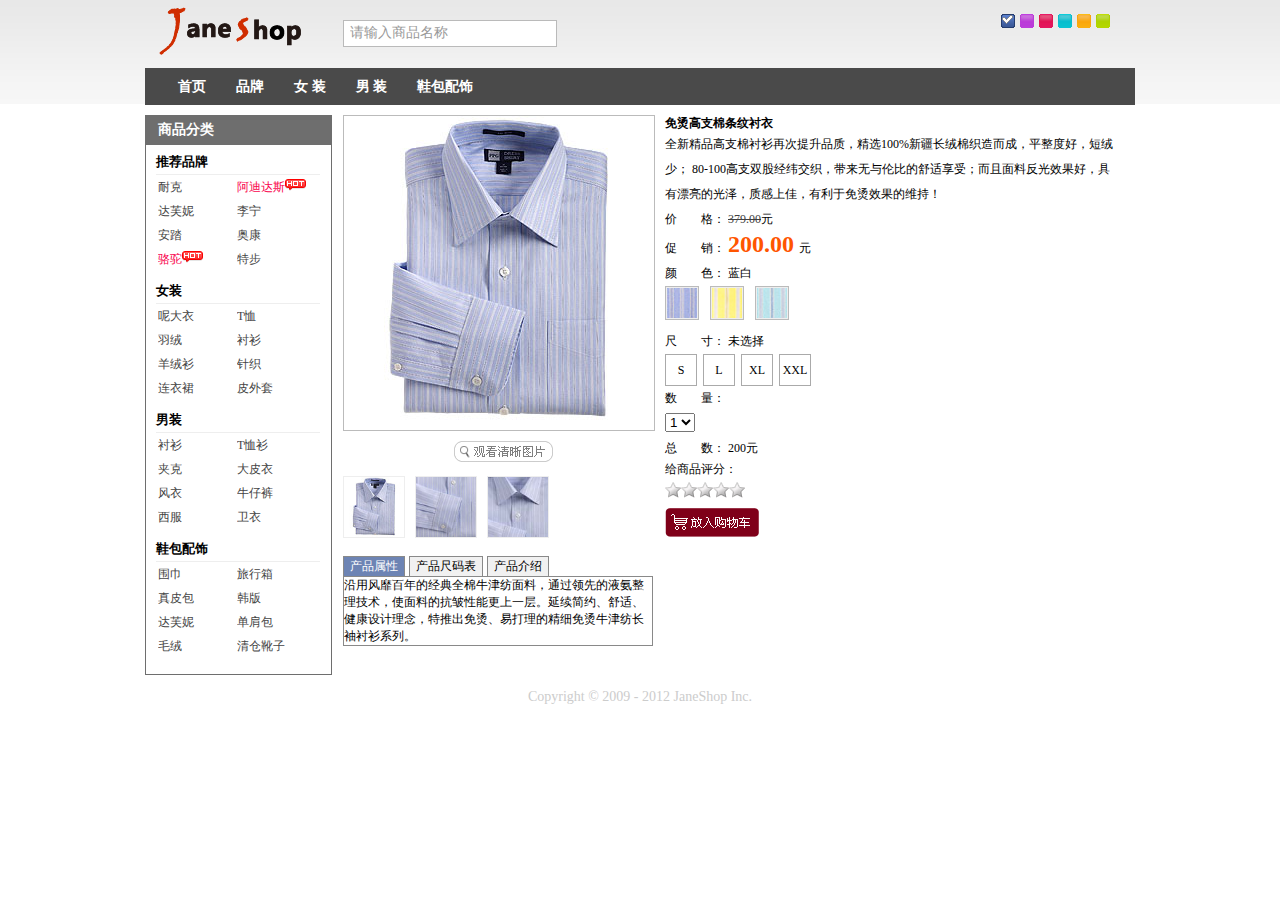
==== commit f3049632: "finishes the detail page" ====
--- a/detail.html
+++ b/detail.html
@@ -4,13 +4,13 @@
 	<meta charset="UTF-8">
 	<title>detail</title>
 	<script type="text/javascript" src='scripts/jquery-1.8.3.min.js'></script>
+	<script type='text/javascript' src='scripts/jquery.jqzoom.js'></script>
 	<link rel="stylesheet" href="styles/main.css" type="text/css" />
 	<link rel="stylesheet" href="styles/reset.css" type="text/css" />
 	<link rel="stylesheet" href="styles/skin/skin_0.css" type='text/css' id='cssfile' />
 	<link rel="stylesheet" type="text/css" href="styles/thickbox.css" />
 	<script type='text/javascript' src='scripts/jquery.thickbox.js'></script>
 	<script type="text/javascript" src='scripts/jquery.cookie.js'></script>
-	<script type='text/javascript' src='scripts/jquery.jqzoom.min.js'></script>
 </head>
 <body>
 	<div id='header'>
@@ -365,6 +365,10 @@
 	<div id='footer'>
 		<p>Copyright  &copy; 2009 - 2012 JaneShop Inc.</p>
 	</div>
+
+
+
+	
 	<script type="text/javascript" src='scripts/global.js'></script>
 </body>
 </html>--- a/styles/main.css
+++ b/styles/main.css
@@ -16,7 +16,7 @@
 	line-height:80px;
 }
 #header .search{
-	position: absolute;
+	position: absolute;  /* 绝对定位 */
 	left:198px;
 	top:20px;
 }
@@ -28,7 +28,7 @@
 	color:#999;
 	font-size:14px;
 	height:17px;
-	padding:3px 6px 5px 6px;
+	padding:3px 6px 5px;
 	width:200px;
 }
 #inputSearch.focus{
@@ -50,7 +50,7 @@
 	overflow:hidden;
 	display:block;
 	cursor:pointer;
-	text-indent:-9999px;
+	text-indent:-9999px;     /*移除掉li中的文字*/
 	background-image: url(../images/theme.gif);
 }
 #skin_0{
@@ -69,7 +69,7 @@
 	background-position: 75px 0px;
 }
 #skin_5{
-	background-position: 95px 0px
+	background-position: 95px 0px;
 }
 #skin_0.selected{
 	background-position: 0px 15px;
@@ -122,6 +122,7 @@
 }
 .mainNav ul li a:hover{
 	background: none;
+	text-decoration:underline;
 }
 /*二级菜单*/
 .jnNav{
@@ -245,7 +246,7 @@
 }
 .jnCatainfo{
 	border:1px solid #6e6e6e;
-	border-style:none solid solid;
+	border-style:none solid solid; /*this may be good.*/
 	border-width:0 1px 1px;
 	height:524px;
 	overflow: hidden;
@@ -341,6 +342,12 @@
 	overflow:hidden;
 	width:230px;
 }
+.JS_css3 img{
+	transition:1s all;
+}
+.JS_css3:hover img{
+	transform:rotate(720deg);
+}
 #jnNoticeInfo{
 	float:left;
 	border:1px solid #dfdfdf;
@@ -368,7 +375,7 @@
 }
 #jnNoticeInfo li a:hover{
 	color:#008cd7;
-	text-decoration:none;
+	text-decoration:underline;
 }
 #tooltip{
 	position:absolute;
@@ -629,15 +636,15 @@
 	overflow:hidden;
 	width:80px;
 	height:16px;
-	padding:0px;
-	margin:0 0 20px 0;
+	margin:4px 0 10px 0;
+	padding:0;
+	list-style:none;
 	clear:both;
-	cursor:pointer;
-	list-style:none;
-	background: url('../images/star-matrix.gif') no-repeat 0 0;
-}
-.nostar {
-	background-position:0 0 ;
+	position:relative;
+	background: url('../images/star-matrix.gif') no-repeat 0 0 ;
+}
+.nostar{
+	background-position: 0 0 ;
 }
 .onestar{
 	background-position: 0 -16px;
@@ -655,55 +662,155 @@
 	background-position: 0 -80px;
 }
 ul.rating li{
+	cursor:pointer;
 	float:left;
 	text-indent:-9999px;
-	cursor:pointer;
 }
 ul.rating li a{
+	width:16px;
 	position:absolute;
 	left:0px;
 	top:0px;
-	width:16px;
 	height:16px;
-	z-index:1;
-}
-ul.rating li.one a{
-	left:0px;
-}
-ul.rating li.two a{
-	left:16px;
-}
-ul.rating li.three a{
-	left:32px;
-}
-ul.rating li.four a{
-	left:48px;
-}
-ul.rating li.five a{
-	left:64px;
-}
+	text-decoration:none;
+	z-index:200;
+}
+ul.rating li.one a{left:0;}
+ul.rating li.two a{left:16px;}
+ul.rating li.three a{left:32px;}
+ul.rating li.four a{left:48px;}
+ul.rating li.five a{left:64px;}
 ul.rating li a:hover{
 	z-index:2;
 	width:80px;
 	height:16px;
-	overflow:hidden;
 	left:0px;
+	position:absolute;
+	overflow:hidden;
 	background: url('../images/star-matrix.gif') no-repeat 0 0 ;
 }
-ul.rating li.one a:hover{
-	background-position: 0 -96px;
-}
-ul.rating li.two a:hover{
-	background-position: 0 -112px;
-}
-ul.rating li.three a:hover{
-	background-position: 0 -128px;
-}
-ul.rating li.four a:hover{
-	background-position: 0 -144px;
-}
-ul.rating li.five a:hover{
-	background-position: 0 -160px;
-}
+ul.rating li.one a:hover{background-position: 0 -96px;}
+ul.rating li.two a:hover{background-position: 0 -112px;}
+ul.rating li.three a:hover{background-position: 0 -128px;}
+ul.rating li.four a:hover{background-position: 0 -144px;}
+ul.rating li.five a:hover{background-position: 0 -160px;}
 /* jnDeatails end */
-/* detail end */+/* detail end */
+#footer{
+	width:990px;
+	margin:4px auto 8px;
+	text-align:center;
+	font-size:14px;
+	color:#ccc;
+}
+
+
+/* jquery zoom */
+.zoomPad{
+	position:relative;
+	float:left;
+	z-index:99;
+	cursor:crosshair;
+}
+.zoomPreload{
+   -moz-opacity:0.8;
+   opacity: 0.8;
+   filter: alpha(opacity = 80);
+   color: #333;
+   font-size: 12px;
+   font-family: Tahoma;
+   text-decoration: none;
+   border: 1px solid #CCC;
+   background-color: white;
+   padding: 8px;
+   text-align:center;
+   background-image: url(../images/zoomloader.gif);
+   background-repeat: no-repeat;
+   background-position: 43px 30px;
+   z-index:110;
+   width:90px;
+   height:43px;
+   position:absolute;
+   top:0px;
+   left:0px;
+    * width:100px;
+    * height:49px;
+}
+.zoomPup{
+	overflow:hidden;
+	background-color: #FFF;
+	-moz-opacity:0.6;
+	opacity: 0.6;
+	filter: alpha(opacity = 60);
+	z-index:120;
+	position:absolute;
+	border:1px solid #CCC;
+	z-index:101;
+	cursor:crosshair;
+}
+.zoomOverlay{
+	position:absolute;
+	left:0px;
+	top:0px;
+	background:#FFF;
+	/*opacity:0.5;*/
+	z-index:5000;
+	width:100%;
+	height:100%;
+	display:none;
+    z-index:101;
+}
+.zoomWindow{
+	position:absolute;
+	left:110%;
+	top:40px;
+	background:#FFF;
+	z-index:6000;
+	height:auto;
+  z-index:10000;
+  z-index:110;
+}
+.zoomWrapper{
+	position:relative;
+	border:1px solid #999;
+  z-index:110;
+}
+.zoomWrapperTitle{
+	display:block;
+	background:#999;
+	color:#FFF;
+	height:18px;
+	line-height:18px;
+	width:100%;
+  overflow:hidden;
+	text-align:center;
+	font-size:12px;
+  position:absolute;
+  top:0px;
+  left:0px;
+  z-index:120;
+  -moz-opacity:0.6;
+  opacity: 0.6;
+  filter: alpha(opacity = 60);
+}
+.zoomWrapperImage{
+	display:block;
+  position:relative;
+  overflow:hidden;
+  z-index:110;
+
+}
+.zoomWrapperImage img{
+  border:0px;
+  display:block;
+  position:absolute;
+  z-index:101;
+}
+.zoomIframe{
+  z-index: -1;
+  filter:alpha(opacity=0);
+  -moz-opacity: 0.80;
+  opacity: 0.80;
+  position:absolute;
+  display:block;
+}